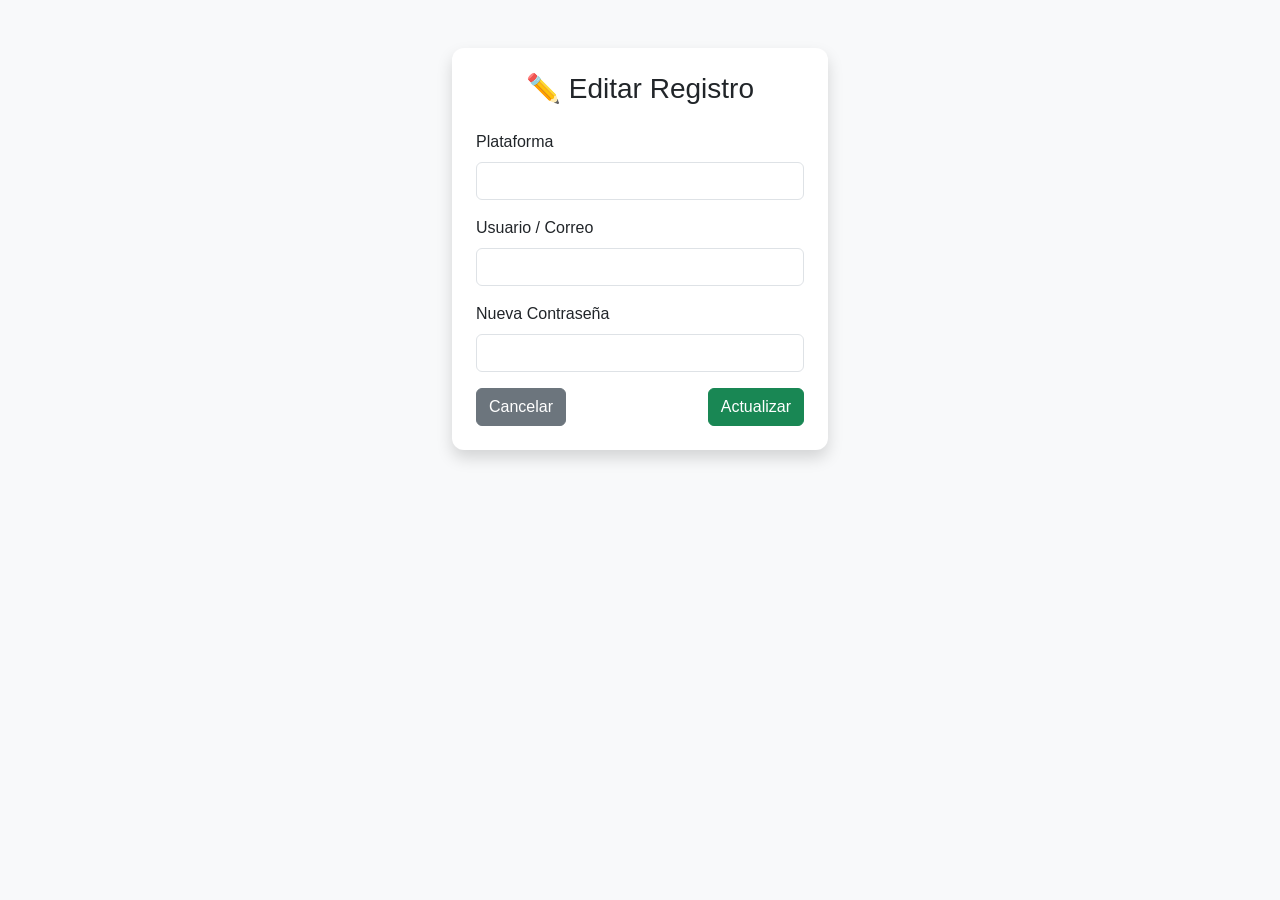
==== Frontend/edit.html @ c5a74786 "Proyecto Gestor de Contraseñas SENA completo" ====
﻿<!DOCTYPE html>
<html lang="es">

<head>
    <meta charset="UTF-8">
    <meta name="viewport" content="width=device-width, initial-scale=1.0">
    <title>Editar Contraseña - SENA</title>
    <link href="https://cdn.jsdelivr.net/npm/bootstrap@5.3.0/dist/css/bootstrap.min.css" rel="stylesheet">
    <link rel="stylesheet" href="estilos.css">
</head>

<body class="bg-light">
    <div class="container mt-5">
        <div class="row justify-content-center">
            <div class="col-md-6">
                <div class="card shadow p-4">
                    <h3 class="text-center mb-4">✏️ Editar Registro</h3>
                    <form id="form-editar">
                        <div class="mb-3">
                            <label class="form-label">Plataforma</label>
                            <input type="text" id="edit-plataforma" class="form-control" required>
                        </div>
                        <div class="mb-3">
                            <label class="form-label">Usuario / Correo</label>
                            <input type="text" id="edit-usuario" class="form-control" required>
                        </div>
                        <div class="mb-3">
                            <label class="form-label">Nueva Contraseña</label>
                            <input type="password" id="edit-clave" class="form-control" required>
                        </div>
                        <div class="d-flex justify-content-between">
                            <a href="index.html" class="btn btn-secondary">Cancelar</a>
                            <button type="submit" class="btn btn-success">Actualizar</button>
                        </div>
                    </form>
                </div>
            </div>
        </div>
    </div>
    <script>
        const API_URL = "http://127.0.0.1:5000";
        const urlParams = new URLSearchParams(window.location.search);
        const idRegistro = urlParams.get('id');

        async function cargarDatosIndividuales() {
            if (!idRegistro) return;
            try {
                const response = await fetch(`${API_URL}/consulta_individual/${idRegistro}`);
                const data = await response.json();
                if (data.baul) {
                    document.getElementById('edit-plataforma').value = data.baul.Plataforma;
                    document.getElementById('edit-usuario').value = data.baul.usuario;
                }
            } catch (error) { console.error("Error al cargar:", error); }
        }

        document.getElementById('form-editar').addEventListener('submit', async (e) => {
            e.preventDefault();
            const plataforma = document.getElementById('edit-plataforma').value;
            const usuario = document.getElementById('edit-usuario').value;
            const clave = document.getElementById('edit-clave').value;

            try {
                const response = await fetch(`${API_URL}/actualizar/${idRegistro}`, {
                    method: 'PUT',
                    headers: { 'Content-Type': 'application/json' },
                    body: JSON.stringify({ plataforma, usuario, clave })
                });
                const result = await response.json();
                alert(result.mensaje);
                window.location.href = 'index.html';
            } catch (error) { console.error("Error al actualizar:", error); }
        });

        cargarDatosIndividuales();
    </script>
</body>

</html>
---- Frontend/estilos.css ----
﻿body { background-color: #f4f7f6; font-family: 'Segoe UI', Tahoma, Geneva, Verdana, sans-serif; color: #333; }
.container { max-width: 800px; }
.card { border: none; border-radius: 12px; box-shadow: 0 4px 15px rgba(0, 0, 0, 0.05); }
.btn-primary { background-color: #3f51b5; border: none; }
.btn-primary:hover { background-color: #303f9f; }
.table th { background-color: #3f51b5 !important; color: white !important; text-align: center; }
.table td { text-align: center; vertical-align: middle; }
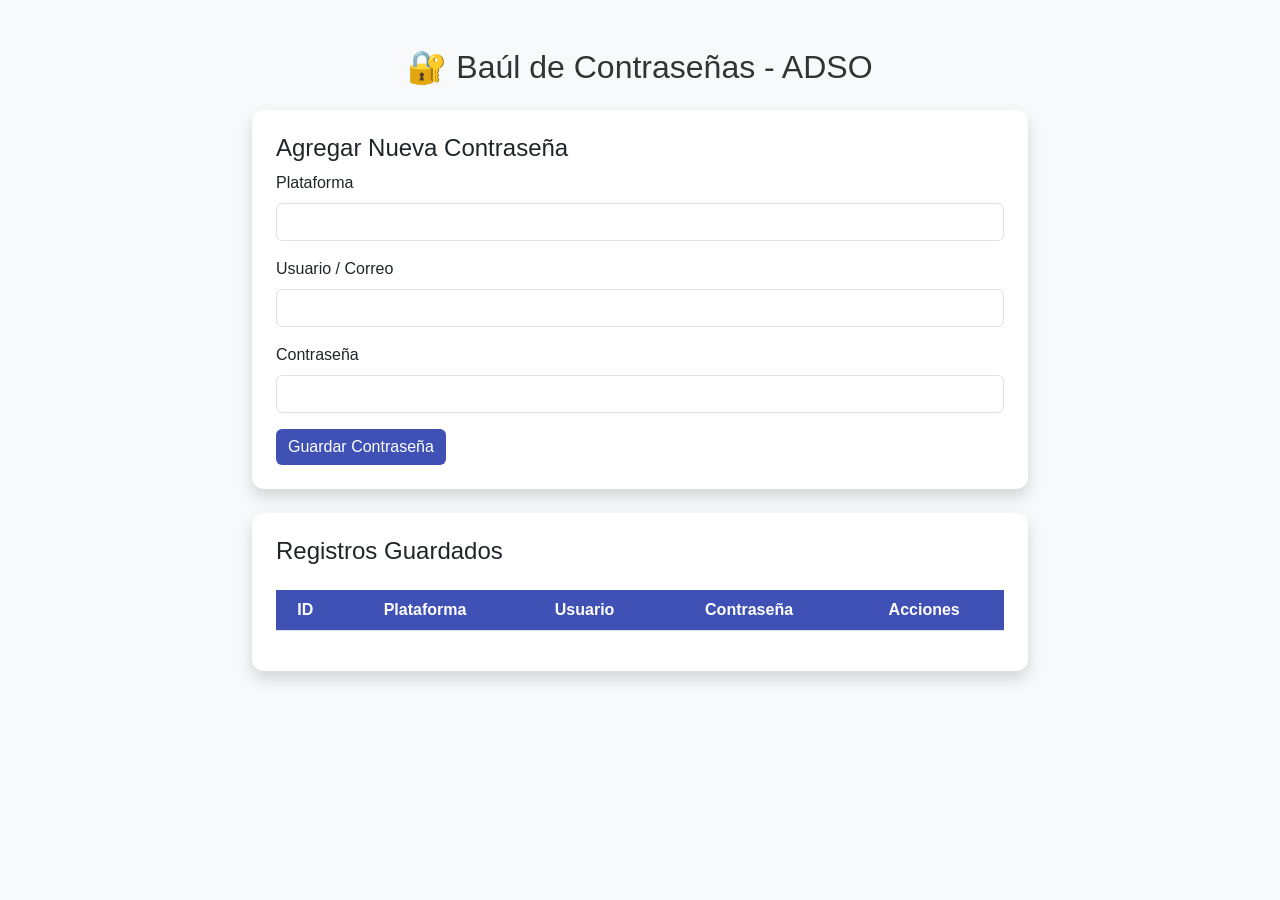
==== commit d4bddd8a: "Primer commit: Gestor de contraseñas" ====
--- a/Frontend/edit.html
+++ b/Frontend/edit.html
@@ -1,6 +1,5 @@
 ﻿<!DOCTYPE html>
 <html lang="es">
-
 <head>
     <meta charset="UTF-8">
     <meta name="viewport" content="width=device-width, initial-scale=1.0">
@@ -8,7 +7,6 @@
     <link href="https://cdn.jsdelivr.net/npm/bootstrap@5.3.0/dist/css/bootstrap.min.css" rel="stylesheet">
     <link rel="stylesheet" href="estilos.css">
 </head>
-
 <body class="bg-light">
     <div class="container mt-5">
         <div class="row justify-content-center">
@@ -43,15 +41,25 @@
         const idRegistro = urlParams.get('id');
 
         async function cargarDatosIndividuales() {
-            if (!idRegistro) return;
+            if (!idRegistro) {
+                alert('No se indicó qué registro editar.');
+                window.location.href = 'index.html';
+                return;
+            }
             try {
                 const response = await fetch(`${API_URL}/consulta_individual/${idRegistro}`);
+                if (!response.ok) throw new Error(`Error ${response.status}`);
                 const data = await response.json();
                 if (data.baul) {
-                    document.getElementById('edit-plataforma').value = data.baul.Plataforma;
-                    document.getElementById('edit-usuario').value = data.baul.usuario;
+                    document.getElementById('edit-plataforma').value = data.baul.Plataforma || data.baul.plataforma || '';
+                    document.getElementById('edit-usuario').value = data.baul.usuario || '';
+                } else {
+                    throw new Error('No se encontró el registro.');
                 }
-            } catch (error) { console.error("Error al cargar:", error); }
+            } catch (error) {
+                console.error('Error al cargar:', error);
+                alert('No fue posible cargar el registro. Verifica que el servidor esté activo.');
+            }
         }
 
         document.getElementById('form-editar').addEventListener('submit', async (e) => {
@@ -66,14 +74,17 @@
                     headers: { 'Content-Type': 'application/json' },
                     body: JSON.stringify({ plataforma, usuario, clave })
                 });
+                if (!response.ok) throw new Error(`Error ${response.status}`);
                 const result = await response.json();
                 alert(result.mensaje);
                 window.location.href = 'index.html';
-            } catch (error) { console.error("Error al actualizar:", error); }
+            } catch (error) {
+                console.error('Error al actualizar:', error);
+                alert('No fue posible actualizar el registro. Verifica que el servidor esté activo.');
+            }
         });
 
         cargarDatosIndividuales();
     </script>
 </body>
-
-</html>+</html>
